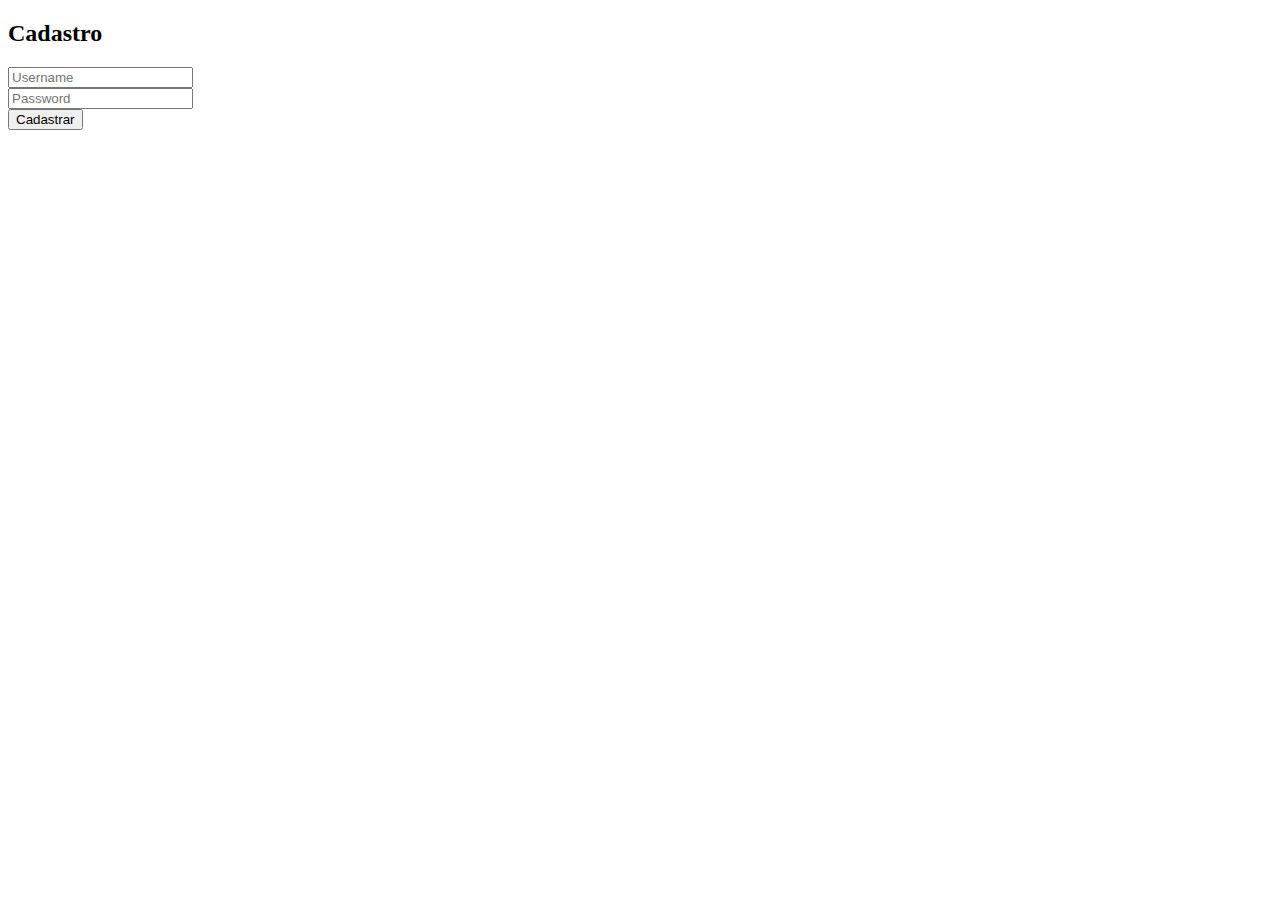
==== src/main/resources/templates/cadastro.html @ a6075299 "Aprendendo a usar o spring security" ====
<!DOCTYPE html>
<html>
<head>
<meta charset="UTF-8">
<title>Tela de cadastro</title>
</head>
<body>
    <h2>Cadastro</h2>
    <form th:action="@{/signup}" method="post">
        <input type="text" name="username" placeholder="Username" required><br>
        <input type="password" name="password" placeholder="Password" required><br>
        <button type="submit">Cadastrar</button>
    </form>
</body>
</html>
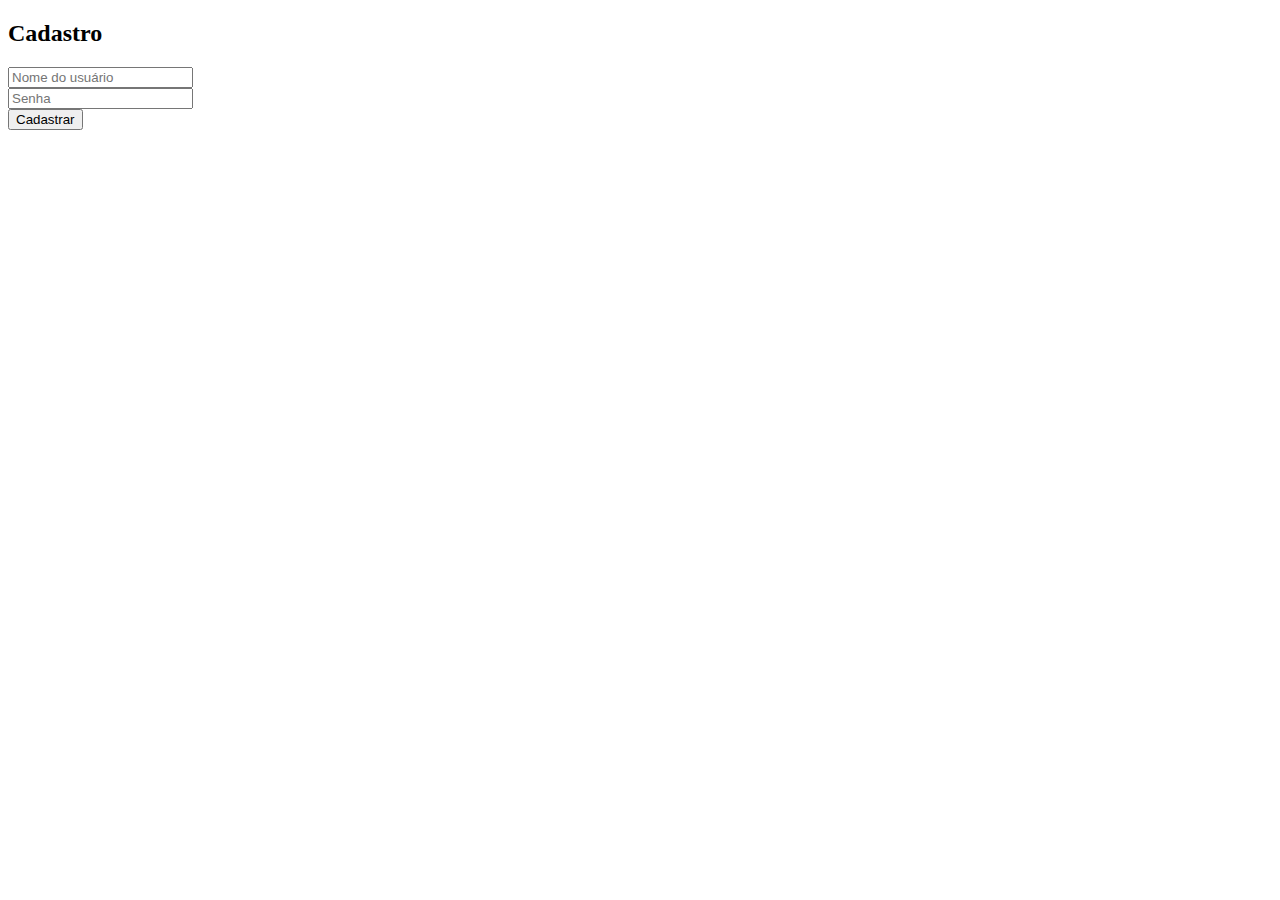
==== commit eddb6709: "Configurando para salvar na classe Usuario com senha criptorgafada" ====
--- a/src/main/resources/templates/cadastro.html
+++ b/src/main/resources/templates/cadastro.html
@@ -6,9 +6,9 @@
 </head>
 <body>
     <h2>Cadastro</h2>
-    <form th:action="@{/signup}" method="post">
-        <input type="text" name="username" placeholder="Username" required><br>
-        <input type="password" name="password" placeholder="Password" required><br>
+    <form th:action="@{/salvarCadastro}" method="post">
+        <input type="text" name="nomeUsuario" placeholder="Nome do usuário" required><br>
+        <input type="password" name="senha" placeholder="Senha" required><br>
         <button type="submit">Cadastrar</button>
     </form>
 </body>
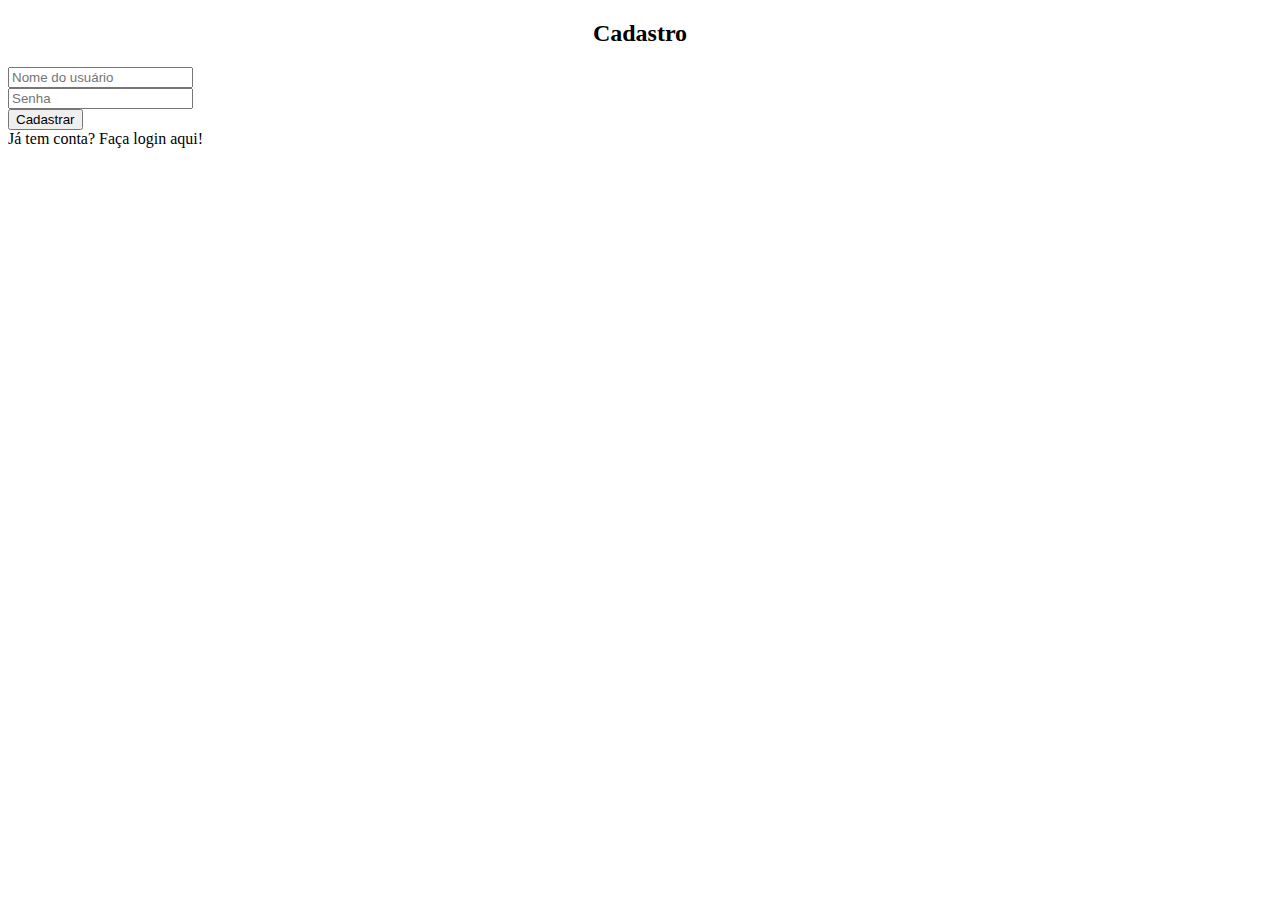
==== commit aed75b9f: "ajustando texto centralizado do cadastro" ====
--- a/src/main/resources/templates/cadastro.html
+++ b/src/main/resources/templates/cadastro.html
@@ -1,15 +1,27 @@
 <!DOCTYPE html>
-<html>
+<html xmlns:th="http://www.thymeleaf.org">
 <head>
-<meta charset="UTF-8">
-<title>Tela de cadastro</title>
+    <meta charset="UTF-8">
+    <title>Cadastro</title>
+    <link rel="stylesheet" th:href="@{/css/style.css}" />
+    <style>
+		h2 {
+		    text-align: center; /* Centralizar o texto */
+		}
+    </style>
 </head>
 <body>
-    <h2>Cadastro</h2>
-    <form th:action="@{/salvarCadastro}" method="post">
-        <input type="text" name="nomeUsuario" placeholder="Nome do usuário" required><br>
-        <input type="password" name="senha" placeholder="Senha" required><br>
-        <button type="submit">Cadastrar</button>
-    </form>
+    <div class="login-page">
+        <h2>Cadastro</h2>
+        <div class="form">
+            <form class="login-form" th:action="@{/salvarCadastro}" method="post">
+                <input type="hidden" th:name="${_csrf.parameterName}" th:value="${_csrf.token}" />
+                <input type="text" name="nomeUsuario" placeholder="Nome do usuário" required><br>
+                <input type="password" name="senha" placeholder="Senha" required><br>
+                <button type="submit">Cadastrar</button>
+            </form>
+            <a th:href="@{/login}">Já tem conta? Faça login aqui!</a>
+        </div>
+    </div>
 </body>
-</html>+</html>
